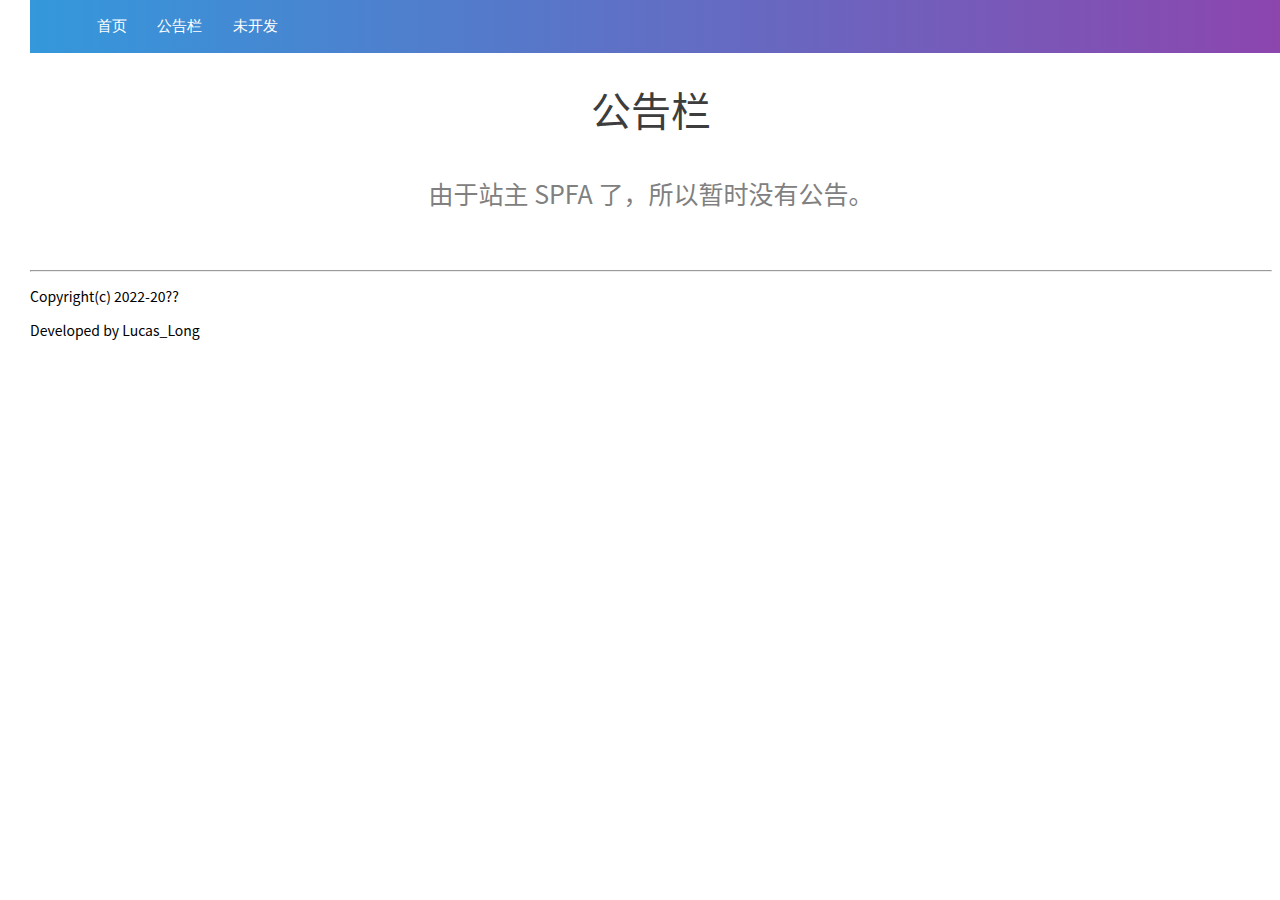
==== notice.html @ aa3ee4bb "Create notice.html" ====
<!DOCTYPE html>
<html>
<head>
	<title>公告- Lucas_Long 的小站</title>
	<meta charset="utf-8" />
	<meta lang="zh-CN" />
	<link rel="stylesheet" href="style.css">
	<link rel="stylesheet" href="animate.css">
</head>
<body class="animated fadeInUp">
	<div class="top">
        <center> 
            <ul>
	            <li><a href="index.html">首页</a></li>
	            <li><a href="notice.html">公告栏</a></li>   
	            <li><a href="">未开发</a></li>
            </ul>
        </center>      
    </div>
    <br />
    <br />
	<div class="head">
		<h4>
			公告栏
		</h4>
		<h6 class="engan">
			由于站主 SPFA 了，所以暂时没有公告。
		</h6>
		<hr />
	</div>
	<div class="footer">
      	<p>Copyright(c) 2022-20??</p>
      	<p>Developed by Lucas_Long</p>
  	</div>
	<script>
		(function() {
		    var coreSocialistValues = ["(●'◡'●)", "╰(*°▽°*)╯", "(^///^)", "ಠ_ಠ", "(￣︶￣)↗", "( $ _ $ )", "(☆▽☆)", "(^ o ^)", "(/≧▽≦)/", "ヾ(≧ ▽ ≦)ゝ", "(*^_^*)", "( •̀ ω •́ )y"]
		      , index = Math.floor(Math.random() * coreSocialistValues.length);
		    document.body.addEventListener('click', function(e) {
		        if (e.target.tagName == 'A') {
		            return;
		        }
		        var x = e.pageX
		          , y = e.pageY
		          , span = document.createElement('span');
		        span.textContent = coreSocialistValues[index];
		        index = (index + 1) % coreSocialistValues.length;//取模循环
		        span.style.cssText = ['z-index: 9999999; position: absolute; font-weight: bold; color: #3498db; top: ', y - 20, 'px; left: ', x, 'px;'].join('');
		        document.body.appendChild(span);
		        animate(span);
		    });
		    function animate(el) {//动画
		        var i = 0
		          , top = parseInt(el.style.top)
		          , id = setInterval(frame, 24);
		        function frame() {//帧
		            if (i > 180) {
		                clearInterval(id);
		                el.parentNode.removeChild(el);
		            } else {
		                i += 2;
		                el.style.top = top - i + 'px';
		                el.style.opacity = (180 - i) / 180;
		            }
		        }
		    }
		}());
	</script>
</body>
</html>
---- style.css ----
body{
	font-size: 14px;
    font-weight: 400;
    letter-spacing: 0;
    text-transform: none;
    font-family: -apple-system, BlinkMacSystemFont, "San Francisco", "Helvetica Neue", "Noto Sans CJK SC", "Noto Sans CJK", "Source Han Sans", "PingFang SC", "Microsoft YaHei", sans-serif;
    margin-left: 30px;
}
a{
	color: #3498db;
    text-decoration: none;
    font-family: "STZhongsong";
    font-size: 15px;
}
button{
    height: 1.75rem;
    line-height: 1.625rem;
    padding: 0rem 0.9375rem;
    margin: 10px;
    color: #555;
    background-color: #eee;
    border: 1px solid #ddd;
    transition: background-color .2s,box-shadow .5s;
    transition-timing-function: cubic-bezier(.39,.575,.565,1);
    display: inline-block;
    outline: 0;
    cursor: pointer;
    -webkit-user-select: none;
    -moz-user-select: none;
    -ms-user-select: none;
    user-select: none;
}
.head{
	text-align: center;
}
h1, h2, h3, h4, h5 {
    font-weight: 300;
    font-size: 40px;
    color: #3d3d3d;
    line-height: 0.4;
}
h6 {
    font-weight: 200;
    font-size: 30px;
    color: #3d3d3d;
}
.engan{
	font-size: 25px;
	color: grey;
}
.top{
    height: auto;
    width:100%;
    margin-left: 0;
    background:linear-gradient(to right,#3498db,#8e44ad);
    position: fixed;
    top: 0;
    margin-bottom: 5px;
}
.top ul{
    width: auto;
    list-style-type: none;
    white-space:nowrap;
    overflow: hidden;
    margin-left: 5%;
    padding: 0;

}
.top li {
    float:left;
    margin-right:2%;
    position: relative;
    overflow: hidden;
}
.top li a{
    display: block;
    color:white;
    text-align: center;
    padding: 3px;
    overflow: hidden;
    text-decoration: none;
    
}
.top li a:hover{
    background-color: rgba(0,0,0,.3);
}
.top ul li ul{
    background:rgb(189, 181, 181);
    position: relative;
    display: none;

}
.top ul li ul li{
    float:none;
    text-align: center;
}
.top ul li:hover ul{
    display: block;
}
.ex-p {
    font-size: 25px;
}
.name-li {
    line-height: 30px;
    font-size: 15px;
}
.list li{
    font-weight: 20;
    font-size: 20px;
}
.kaiti{
    font-family: "STKaiti";
}
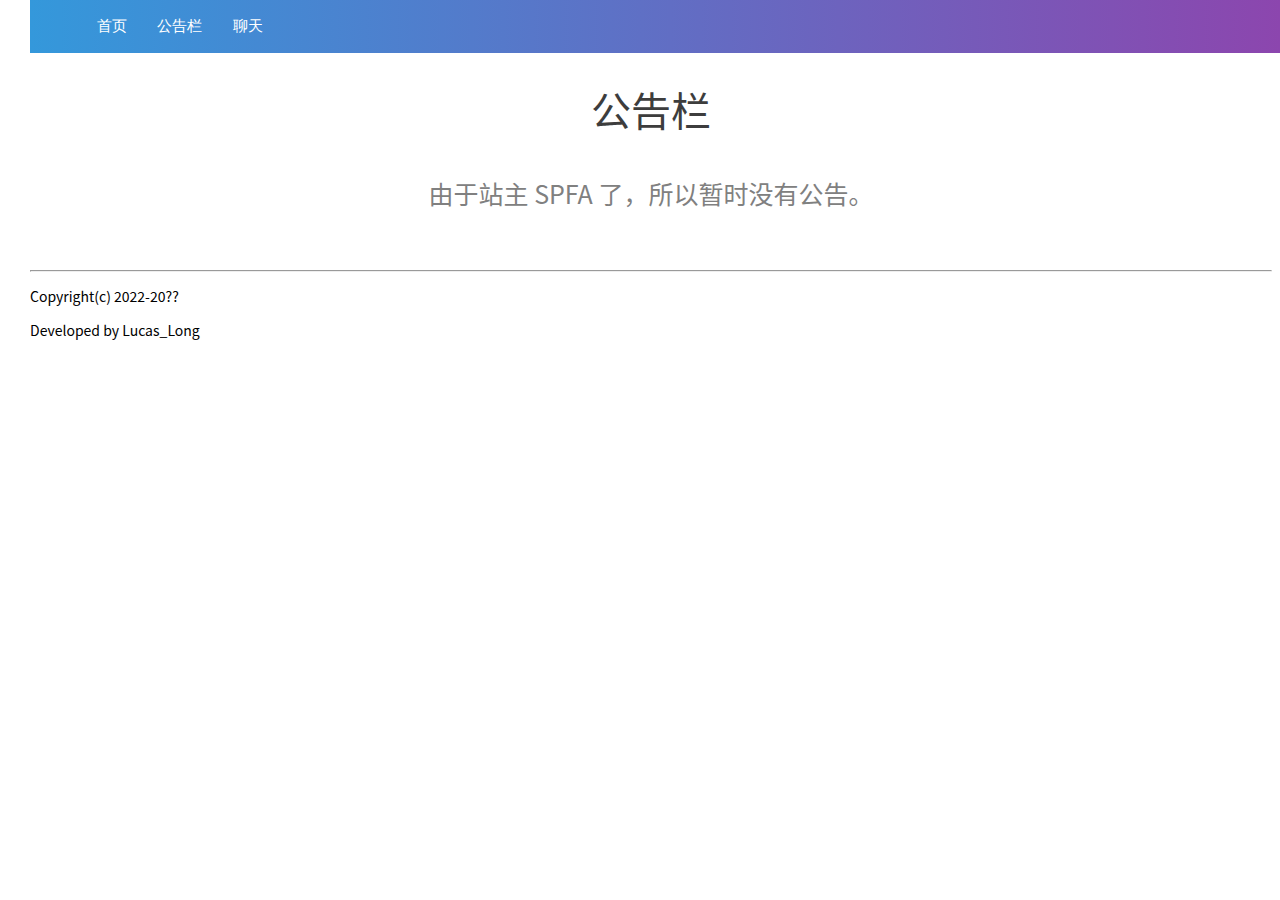
==== commit 5d59d47e: "Update notice.html" ====
--- a/notice.html
+++ b/notice.html
@@ -13,7 +13,7 @@
             <ul>
 	            <li><a href="index.html">首页</a></li>
 	            <li><a href="notice.html">公告栏</a></li>   
-	            <li><a href="">未开发</a></li>
+	            <li><a href="chat.html">聊天</a></li>
             </ul>
         </center>      
     </div>
